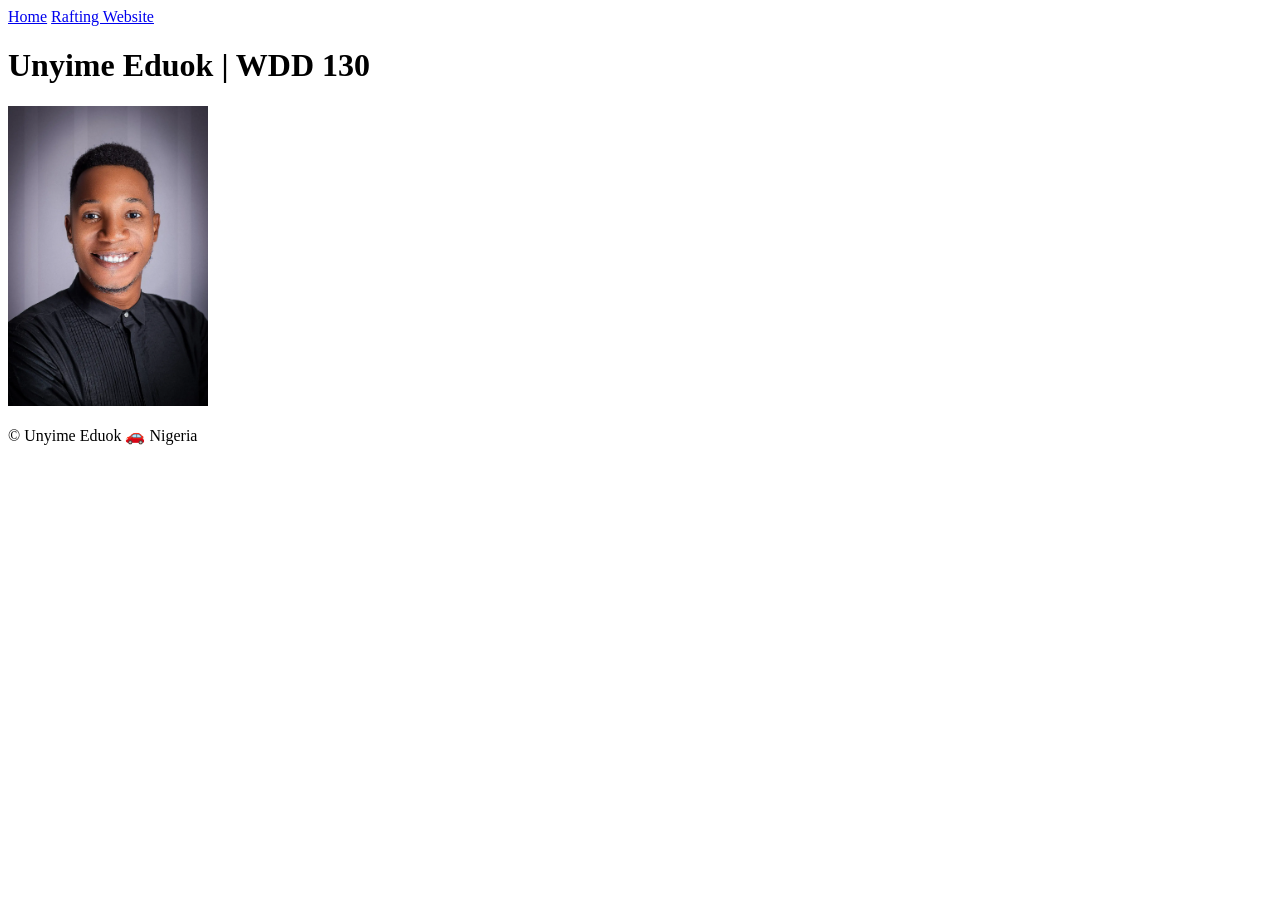
==== index.html @ be1ff9e2 "CHANGES" ====
<!DOCTYPE html>
<html lang="en">

<head>
    <meta charset="UTF-8">
    <meta name="viewport" content="width=device-width, initial-scale=1.0">
    <title>WDD 130 🚗 Unyime Eduok</title>
</head>

<body>
    <header>
        <nav>
            <a href="#">Home</a>
            <a href="wwr/">Rafting Website</a>
        </nav>
    </header>
    <main>
        <h1>Unyime Eduok | WDD 130</h1>
        <img src="images/IMG_2407.webp" alt="My profile image" width="200">
        <p></p>

    </main>
    <footer>
        <p>&copy; Unyime Eduok 🚗 Nigeria </p>
    </footer>
</body>

</html>
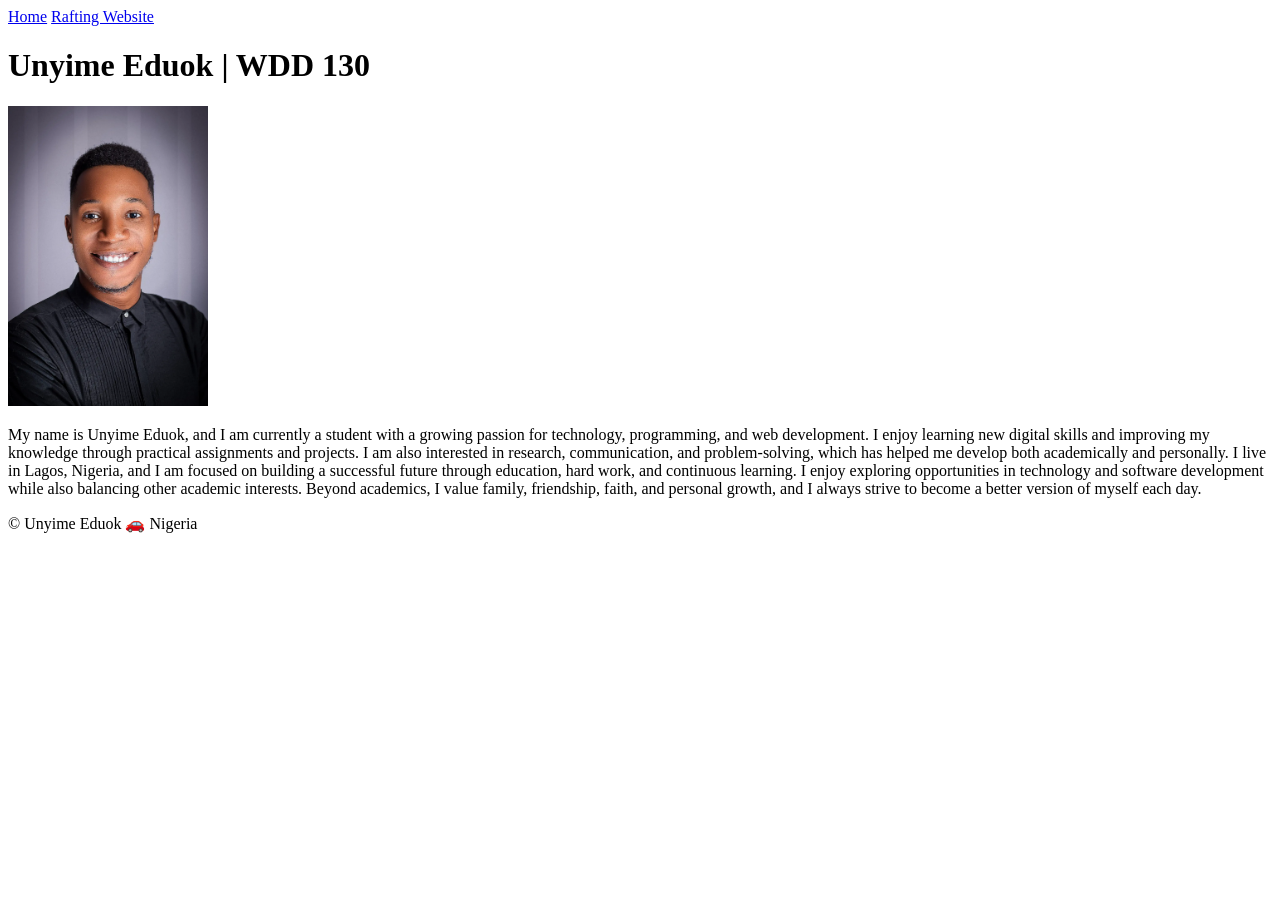
==== commit 65979e8f: "Changes2" ====
--- a/index.html
+++ b/index.html
@@ -17,7 +17,23 @@
     <main>
         <h1>Unyime Eduok | WDD 130</h1>
         <img src="images/IMG_2407.webp" alt="My profile image" width="200">
-        <p></p>
+        <p>My name is Unyime Eduok, and I am currently a student with a growing passion for
+            technology,
+            programming, and web development. I enjoy learning new digital skills and improving my
+            knowledge
+            through practical assignments and projects. I am also interested in research,
+            communication, and
+            problem-solving, which has helped me develop both academically and personally.
+
+            I live in Lagos, Nigeria, and I am focused on building a successful future through
+            education, hard
+            work, and continuous learning. I enjoy exploring opportunities in technology and
+            software
+            development while also balancing other academic interests. Beyond academics, I value
+            family,
+            friendship, faith, and personal growth, and I always strive to become a better version
+            of myself
+            each day.</p>
 
     </main>
     <footer>
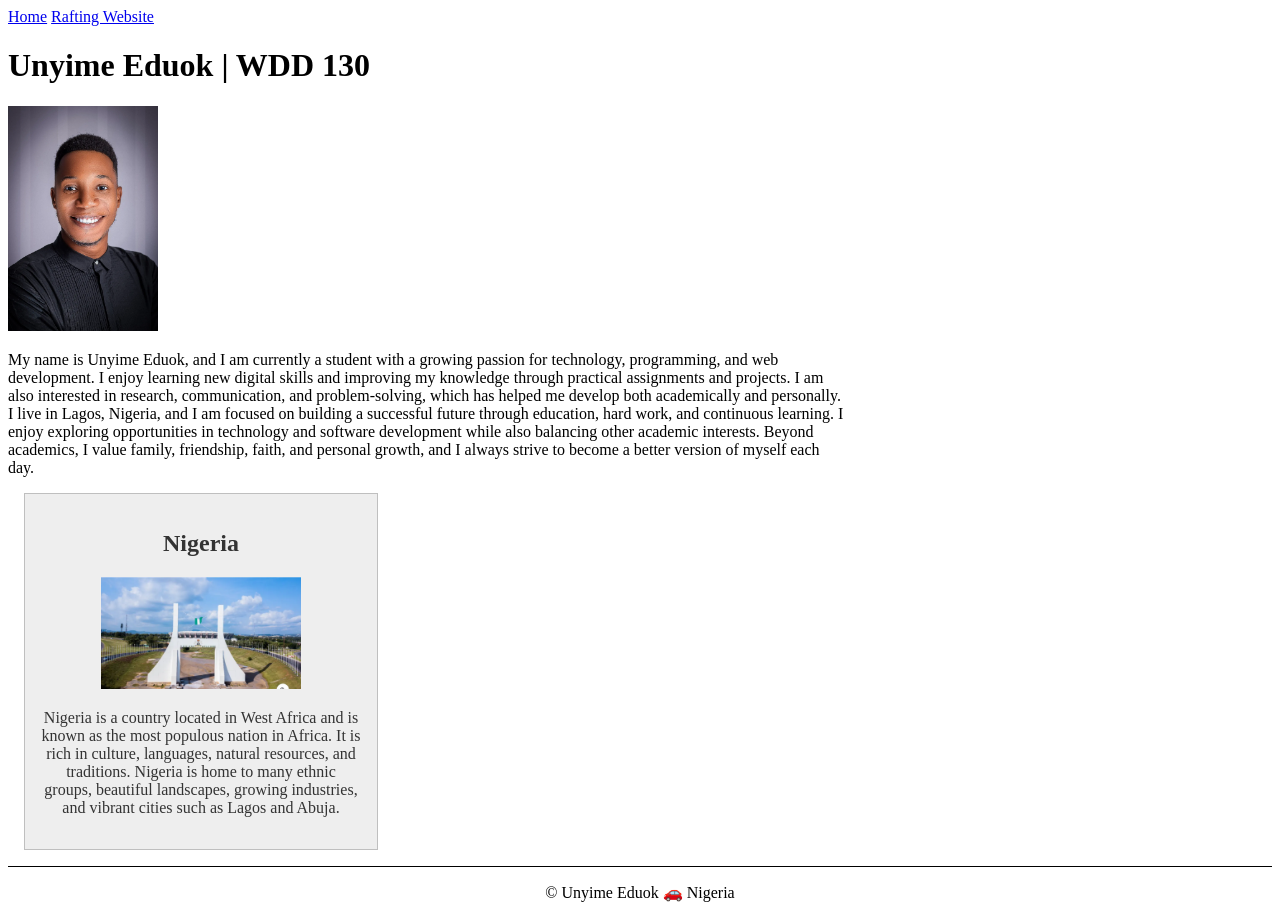
==== commit 2b079b4e: "W02 Assignment: Home Page Enhancement" ====
--- a/index.html
+++ b/index.html
@@ -4,41 +4,63 @@
 <head>
     <meta charset="UTF-8">
     <meta name="viewport" content="width=device-width, initial-scale=1.0">
+
     <title>WDD 130 🚗 Unyime Eduok</title>
+
+    <meta name="description"
+      content="Unyime Eduok WDD130 home page showcasing web development learning and assignments.">
+
+    <meta name="author" content="Unyime Eduok">
+
+    <link rel="stylesheet" href="styles/styles.css">
 </head>
 
 <body>
+
     <header>
         <nav>
             <a href="#">Home</a>
             <a href="wwr/">Rafting Website</a>
         </nav>
     </header>
+
     <main>
         <h1>Unyime Eduok | WDD 130</h1>
-        <img src="images/IMG_2407.webp" alt="My profile image" width="200">
-        <p>My name is Unyime Eduok, and I am currently a student with a growing passion for
-            technology,
-            programming, and web development. I enjoy learning new digital skills and improving my
-            knowledge
-            through practical assignments and projects. I am also interested in research,
-            communication, and
-            problem-solving, which has helped me develop both academically and personally.
+
+        <img src="images/IMG_2407.webp" alt="My profile image">
+
+        <p>
+            My name is Unyime Eduok, and I am currently a student with a growing passion for
+            technology, programming, and web development. I enjoy learning new digital skills and
+            improving my knowledge through practical assignments and projects. I am also interested
+            in research, communication, and problem-solving, which has helped me develop both
+            academically and personally.
 
             I live in Lagos, Nigeria, and I am focused on building a successful future through
-            education, hard
-            work, and continuous learning. I enjoy exploring opportunities in technology and
-            software
-            development while also balancing other academic interests. Beyond academics, I value
-            family,
-            friendship, faith, and personal growth, and I always strive to become a better version
-            of myself
-            each day.</p>
+            education, hard work, and continuous learning. I enjoy exploring opportunities in
+            technology and software development while also balancing other academic interests.
+            Beyond academics, I value family, friendship, faith, and personal growth, and I always
+            strive to become a better version of myself each day.
+        </p>
+    </main>
 
-    </main>
+    <aside>
+        <h2>Nigeria</h2>
+
+        <img src="images/Nigeria.webp" alt="Abuja City Gate">
+
+        <p>
+            Nigeria is a country located in West Africa and is known as the most populous nation in
+            Africa. It is rich in culture, languages, natural resources, and traditions. Nigeria is
+            home to many ethnic groups, beautiful landscapes, growing industries, and vibrant cities
+            such as Lagos and Abuja.
+        </p>
+    </aside>
+
     <footer>
-        <p>&copy; Unyime Eduok 🚗 Nigeria </p>
+        <p>&copy; Unyime Eduok 🚗 Nigeria</p>
     </footer>
+
 </body>
 
 </html>
--- a/styles/styles.css
+++ b/styles/styles.css
@@ -0,0 +1,33 @@
+main {
+    max-width: 840px;
+}
+
+main img {
+    width: 150px;
+    height: auto;
+}
+
+aside {
+    width: 20rem;
+    margin: 1rem;
+    border: 1px solid rgb(0 0 0 / 0.2);
+    padding: 1rem;
+    background-color: #eee;
+    color: #333;
+    text-align: center;
+}
+
+aside img {
+    width: 200px;
+    height: auto;
+}
+
+p {
+    padding: 0;
+}
+
+footer {
+    margin-top: 15px;
+    border-top: 1px solid #000;
+    text-align: center;
+}
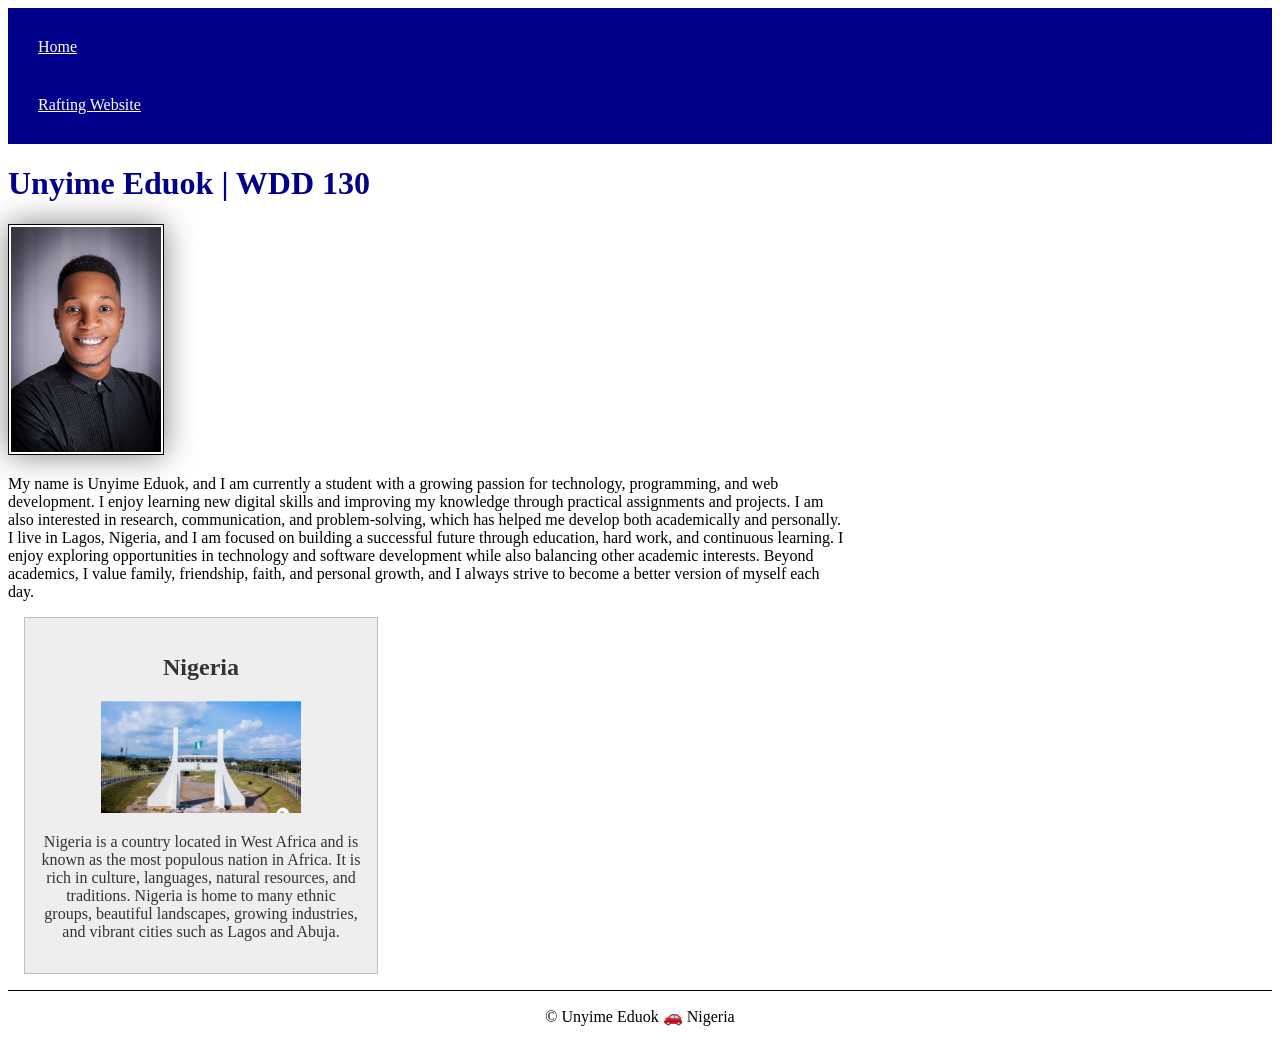
==== commit f58fbcf1: "CORR.W02 ASSIGNMENT HOME PAGE" ====
--- a/index.html
+++ b/index.html
@@ -27,7 +27,7 @@
     <main>
         <h1>Unyime Eduok | WDD 130</h1>
 
-        <img src="images/IMG_2407.webp" alt="My profile image">
+        <img src="images/profile.webp" alt="My profile image">
 
         <p>
             My name is Unyime Eduok, and I am currently a student with a growing passion for
--- a/styles/styles.css
+++ b/styles/styles.css
@@ -1,3 +1,18 @@
+nav {
+    background-color: darkblue;
+    padding: 10px;
+}
+
+nav a {
+    color: white;
+    display: block;
+    padding: 20px;
+}
+
+h1 {
+    color: darkblue;
+}
+
 main {
     max-width: 840px;
 }
@@ -5,6 +20,9 @@
 main img {
     width: 150px;
     height: auto;
+    border: 1px solid black;
+    padding: 2px;
+    box-shadow: 0 0 30px gray;
 }
 
 aside {
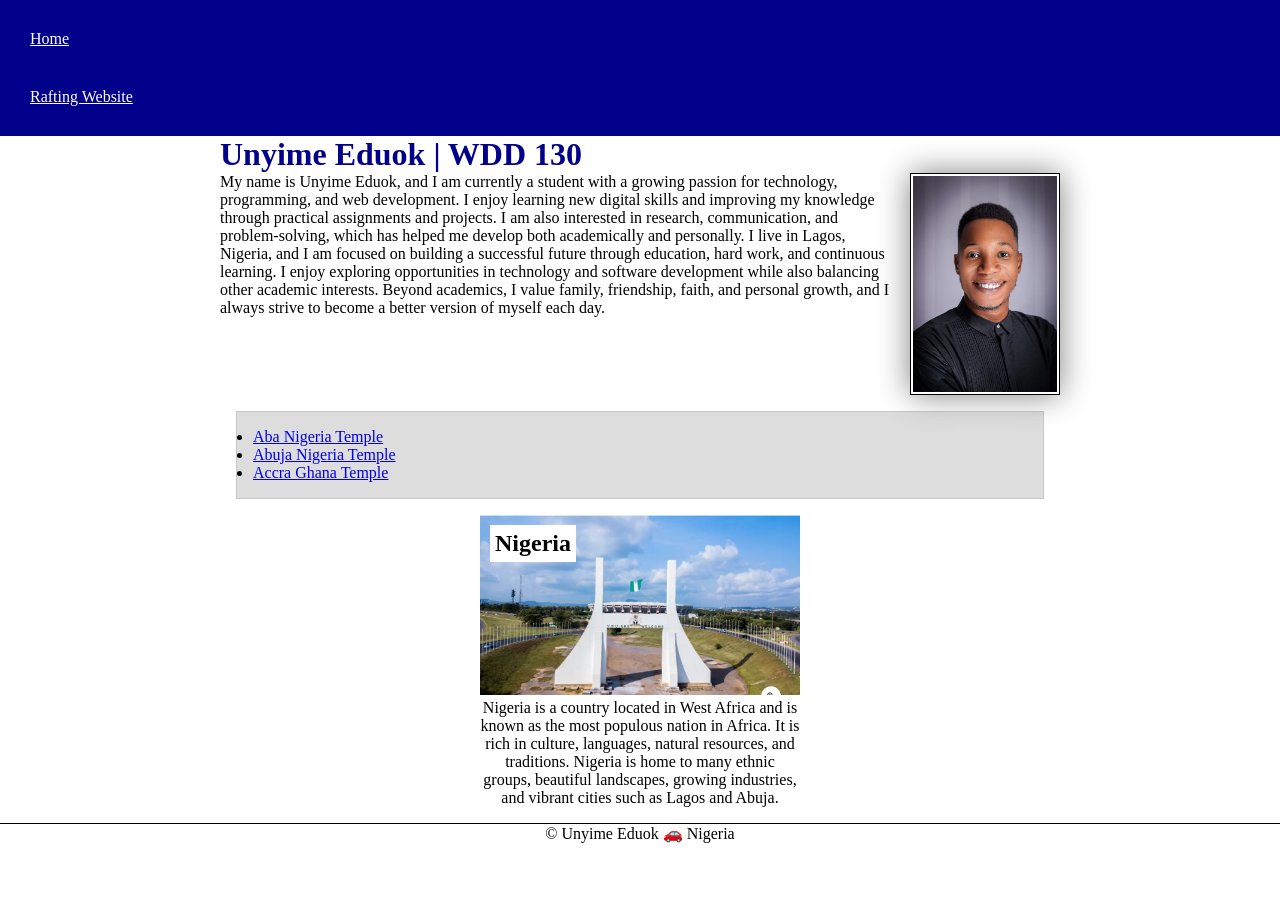
==== commit 3415ea58: "W03 Learning Activities: CSS Variables" ====
--- a/index.html
+++ b/index.html
@@ -1,3 +1,4 @@
+<!--29 May 2026 -->
 <!DOCTYPE html>
 <html lang="en">
 
@@ -27,7 +28,7 @@
     <main>
         <h1>Unyime Eduok | WDD 130</h1>
 
-        <img src="images/profile.webp" alt="My profile image">
+        <img src="images/profile.webp" alt="My profile image" class="profile-img">
 
         <p>
             My name is Unyime Eduok, and I am currently a student with a growing passion for
@@ -42,12 +43,30 @@
             Beyond academics, I value family, friendship, faith, and personal growth, and I always
             strive to become a better version of myself each day.
         </p>
+
+        <ul class="box">
+            <li>
+                <a href="https://www.churchofjesuschrist.org/temples/details/aba-nigeria-temple"
+                  target="_blank">Aba Nigeria Temple</a>
+            </li>
+
+            <li>
+                <a href="https://www.churchofjesuschrist.org/temples/details/abuja-nigeria-temple"
+                  target="_blank">Abuja Nigeria Temple</a>
+            </li>
+
+            <li>
+                <a href="https://www.churchofjesuschrist.org/temples/details/accra-ghana-temple"
+                  target="_blank">Accra Ghana Temple</a>
+            </li>
+        </ul>
+
     </main>
 
     <aside>
         <h2>Nigeria</h2>
 
-        <img src="images/Nigeria.webp" alt="Abuja City Gate">
+        <img src="images/nigeria.webp" alt="Abuja City Gate">
 
         <p>
             Nigeria is a country located in West Africa and is known as the most populous nation in
--- a/styles/styles.css
+++ b/styles/styles.css
@@ -1,43 +1,80 @@
+* {
+    margin: 0;
+    padding: 0;
+    box-sizing: border-box;
+}
+
+:root {
+    --primary-color: darkblue;
+    --text-color-light: white;
+    --text-color-dark: #333;
+    --border-color: rgba(0, 0, 0, 0.2);
+    --background-light: #eee;
+    --shadow-color: gray;
+    --spacing-small: 10px;
+    --spacing-medium: 15px;
+    --spacing-large: 20px;
+    --border-default: 1px solid black;
+    --border-light: 1px solid rgba(0, 0, 0, 0.2);
+}
+
 nav {
-    background-color: darkblue;
-    padding: 10px;
+    background-color: var(--primary-color);
+    padding: var(--spacing-small);
 }
 
 nav a {
-    color: white;
+    color: var(--text-color-light);
     display: block;
-    padding: 20px;
+    padding: var(--spacing-large);
 }
 
 h1 {
-    color: darkblue;
+    color: var(--primary-color);
 }
 
 main {
     max-width: 840px;
+    margin: 0 auto;
 }
 
-main img {
+.profile-img {
     width: 150px;
     height: auto;
-    border: 1px solid black;
+    border: var(--border-default);
     padding: 2px;
-    box-shadow: 0 0 30px gray;
+    box-shadow: 0 0 30px var(--shadow-color);
+    float: right;
+    margin: 0 0 1rem 1rem;
 }
 
 aside {
     width: 20rem;
-    margin: 1rem;
-    border: 1px solid rgb(0 0 0 / 0.2);
-    padding: 1rem;
-    background-color: #eee;
-    color: #333;
+    margin: 1rem auto;
     text-align: center;
+    position: relative;
 }
 
 aside img {
-    width: 200px;
+    width: 100%;
     height: auto;
+}
+
+aside h2 {
+    position: absolute;
+    top: 10px;
+    left: 10px;
+    background: var(--text-color-light);
+    padding: 5px;
+}
+
+.box {
+    margin: 1rem;
+    border: 1px solid rgba(0, 0, 0, 0.1);
+    padding: 1rem;
+    background-color: #ddd;
+    color: #000;
+    clear: both;
 }
 
 p {
@@ -45,7 +82,7 @@
 }
 
 footer {
-    margin-top: 15px;
+    margin-top: 1rem;
     border-top: 1px solid #000;
     text-align: center;
 }
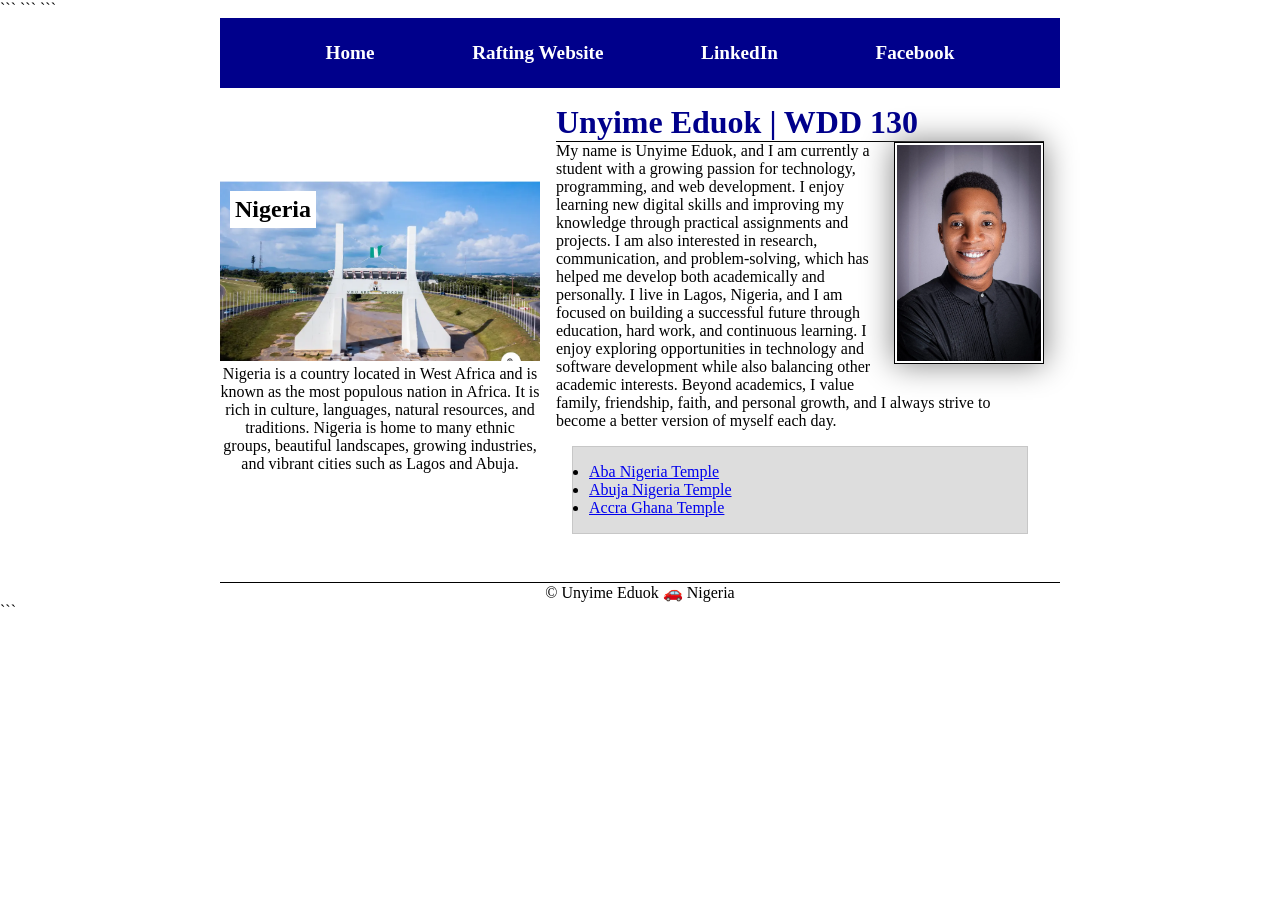
==== commit fc7fa169: "Week 4 Home Page Layout Enhancementsfurther corrections" ====
--- a/index.html
+++ b/index.html
@@ -1,11 +1,14 @@
 <!--29 May 2026 -->
+
 <!DOCTYPE html>
+
 <html lang="en">
 
 <head>
     <meta charset="UTF-8">
     <meta name="viewport" content="width=device-width, initial-scale=1.0">
 
+    ```
     <title>WDD 130 🚗 Unyime Eduok</title>
 
     <meta name="description"
@@ -14,71 +17,86 @@
     <meta name="author" content="Unyime Eduok">
 
     <link rel="stylesheet" href="styles/styles.css">
+    ```
+
 </head>
 
 <body>
 
+    ```
     <header>
         <nav>
             <a href="#">Home</a>
             <a href="wwr/">Rafting Website</a>
+            <a href="https://linkedin.com" target="_blank">LinkedIn</a>
+            <a href="https://facebook.com" target="_blank">Facebook</a>
         </nav>
     </header>
 
-    <main>
-        <h1>Unyime Eduok | WDD 130</h1>
+    <div class="grid">
 
-        <img src="images/profile.webp" alt="My profile image" class="profile-img">
+        <main>
+            <h1>Unyime Eduok | WDD 130</h1>
 
-        <p>
-            My name is Unyime Eduok, and I am currently a student with a growing passion for
-            technology, programming, and web development. I enjoy learning new digital skills and
-            improving my knowledge through practical assignments and projects. I am also interested
-            in research, communication, and problem-solving, which has helped me develop both
-            academically and personally.
+            <img src="images/profile.webp" alt="My profile image" class="profile-img">
 
-            I live in Lagos, Nigeria, and I am focused on building a successful future through
-            education, hard work, and continuous learning. I enjoy exploring opportunities in
-            technology and software development while also balancing other academic interests.
-            Beyond academics, I value family, friendship, faith, and personal growth, and I always
-            strive to become a better version of myself each day.
-        </p>
+            <p>
+                My name is Unyime Eduok, and I am currently a student with a growing passion for
+                technology, programming, and web development. I enjoy learning new digital skills
+                and
+                improving my knowledge through practical assignments and projects. I am also
+                interested
+                in research, communication, and problem-solving, which has helped me develop both
+                academically and personally.
 
-        <ul class="box">
-            <li>
-                <a href="https://www.churchofjesuschrist.org/temples/details/aba-nigeria-temple"
-                  target="_blank">Aba Nigeria Temple</a>
-            </li>
+                I live in Lagos, Nigeria, and I am focused on building a successful future through
+                education, hard work, and continuous learning. I enjoy exploring opportunities in
+                technology and software development while also balancing other academic interests.
+                Beyond academics, I value family, friendship, faith, and personal growth, and I
+                always
+                strive to become a better version of myself each day.
+            </p>
 
-            <li>
-                <a href="https://www.churchofjesuschrist.org/temples/details/abuja-nigeria-temple"
-                  target="_blank">Abuja Nigeria Temple</a>
-            </li>
+            <ul class="box">
+                <li>
+                    <a href="https://www.churchofjesuschrist.org/temples/details/aba-nigeria-temple"
+                      target="_blank">Aba Nigeria Temple</a>
+                </li>
 
-            <li>
-                <a href="https://www.churchofjesuschrist.org/temples/details/accra-ghana-temple"
-                  target="_blank">Accra Ghana Temple</a>
-            </li>
-        </ul>
+                <li>
+                    <a href="https://www.churchofjesuschrist.org/temples/details/abuja-nigeria-temple"
+                      target="_blank">Abuja Nigeria Temple</a>
+                </li>
 
-    </main>
+                <li>
+                    <a href="https://www.churchofjesuschrist.org/temples/details/accra-ghana-temple"
+                      target="_blank">Accra Ghana Temple</a>
+                </li>
+            </ul>
+        </main>
 
-    <aside>
-        <h2>Nigeria</h2>
+        <aside>
+            <h2>Nigeria</h2>
 
-        <img src="images/nigeria.webp" alt="Abuja City Gate">
+            <img src="images/nigeria.webp" alt="Abuja City Gate">
 
-        <p>
-            Nigeria is a country located in West Africa and is known as the most populous nation in
-            Africa. It is rich in culture, languages, natural resources, and traditions. Nigeria is
-            home to many ethnic groups, beautiful landscapes, growing industries, and vibrant cities
-            such as Lagos and Abuja.
-        </p>
-    </aside>
+            <p>
+                Nigeria is a country located in West Africa and is known as the most populous nation
+                in
+                Africa. It is rich in culture, languages, natural resources, and traditions. Nigeria
+                is
+                home to many ethnic groups, beautiful landscapes, growing industries, and vibrant
+                cities
+                such as Lagos and Abuja.
+            </p>
+        </aside>
+
+    </div>
 
     <footer>
         <p>&copy; Unyime Eduok 🚗 Nigeria</p>
     </footer>
+    ```
 
 </body>
 
--- a/styles/styles.css
+++ b/styles/styles.css
@@ -18,24 +18,43 @@
     --border-light: 1px solid rgba(0, 0, 0, 0.2);
 }
 
+header,
+.grid,
+footer {
+    max-width: 840px;
+    margin: 0 auto;
+}
+
 nav {
     background-color: var(--primary-color);
-    padding: var(--spacing-small);
+    padding: 1rem;
+    display: flex;
+    justify-content: space-evenly;
+    align-items: center;
 }
 
 nav a {
     color: var(--text-color-light);
     display: block;
-    padding: var(--spacing-large);
+    padding: 0.5rem;
+    text-decoration: none;
+    font-size: 1.2rem;
+    font-weight: 700;
 }
 
 h1 {
     color: var(--primary-color);
+    border-bottom: 1px solid #000;
+}
+
+.grid {
+    display: grid;
+    align-items: center;
 }
 
 main {
-    max-width: 840px;
-    margin: 0 auto;
+    grid-column: 2/3;
+    margin: 1rem;
 }
 
 .profile-img {
@@ -50,9 +69,10 @@
 
 aside {
     width: 20rem;
-    margin: 1rem auto;
     text-align: center;
     position: relative;
+    grid-column: 1/2;
+    grid-row: 1/2;
 }
 
 aside img {
